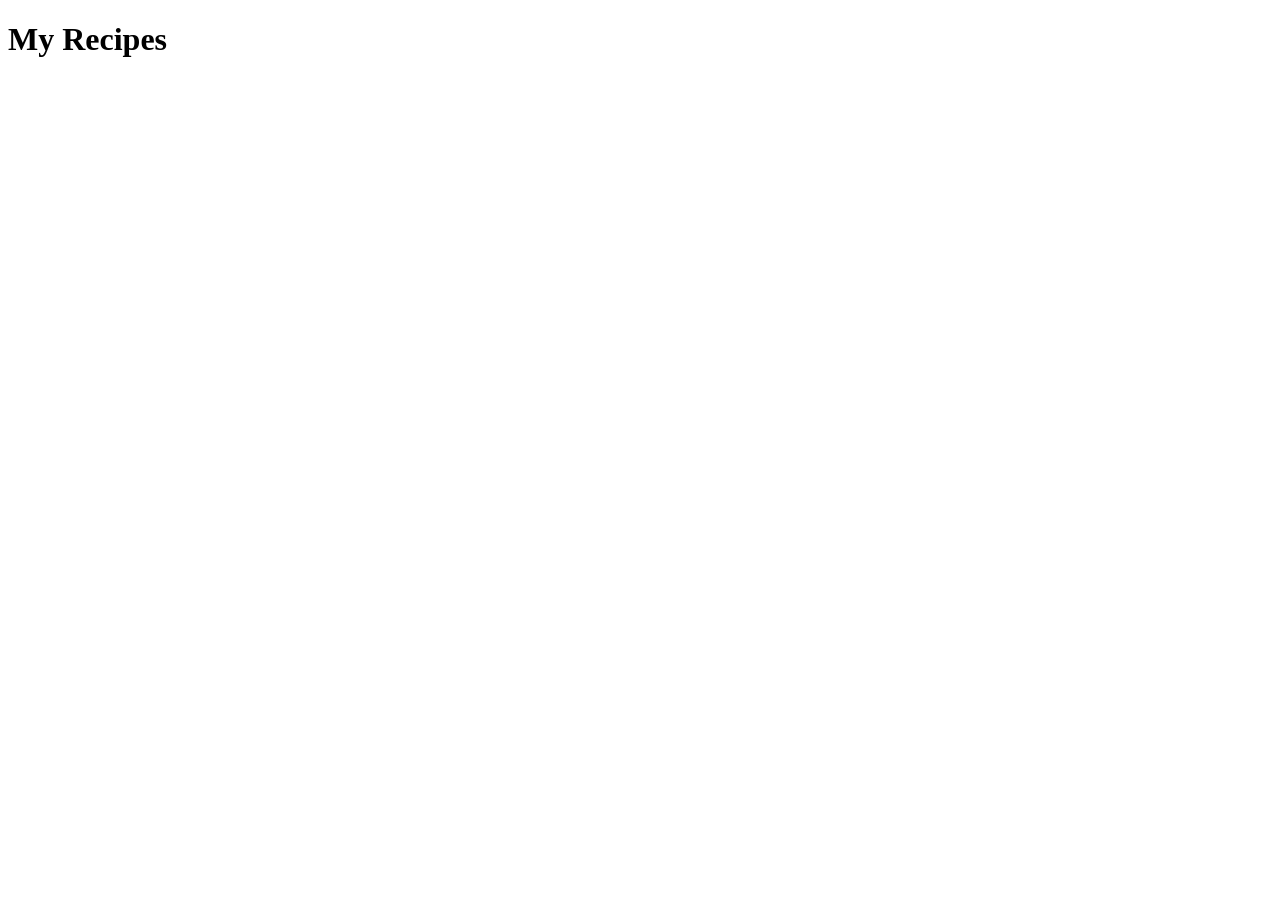
==== projects/recipes/index.html @ 5b2082aa "setup recipe project" ====
<!DOCTYPE html>
<html lang="en">
<head>
	<title>My Recipes</title>
	<script src="../../validate.js"></script>
</head>
<body>
	<header>
<h1>My Recipes</h1>
</header>
<main>
	
</main>
<footer>
</footer>
</body>
</html>
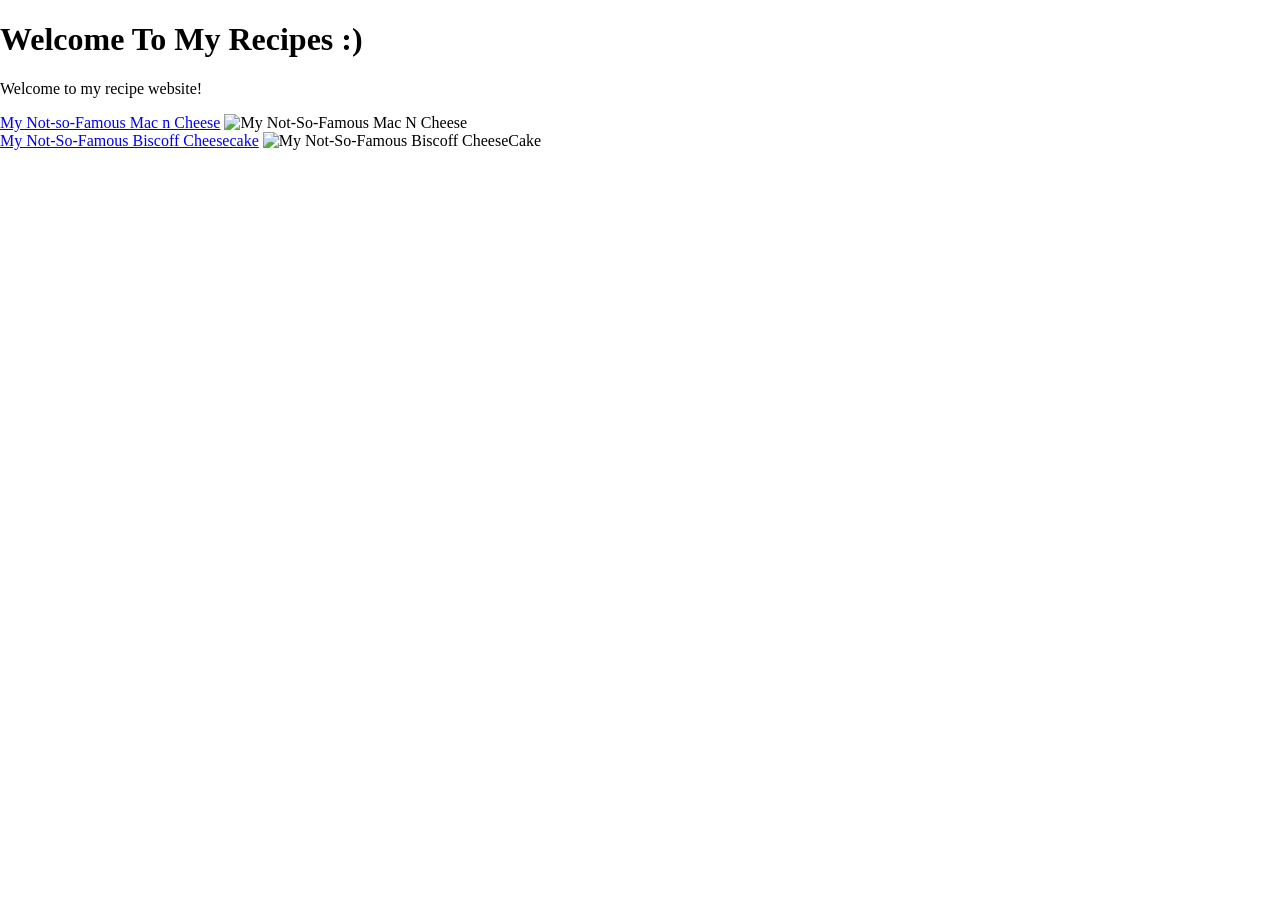
==== commit cf114eba: "pushing to git hub" ====
--- a/projects/recipes/index.html
+++ b/projects/recipes/index.html
@@ -1,17 +1,49 @@
 <!DOCTYPE html>
 <html lang="en">
-<head>
-	<title>My Recipes</title>
-	<script src="../../validate.js"></script>
+<head
+<meta charset="UTF-8">
+    <meta name="viewport" content="width=device-width, initial-scale=1.0">
+    <style>
+        html, body {
+            margin: 0;
+            padding: 0;
+            height: 100%;
+        }
+    <meta charset="UTF-8">
+    <meta name="viewport" content="width=device-width, initial-scale=1.0">
+    <title>Welcome to my recipes, enjoy :)</title>
+    <script src="../../js/validate.js"></script>
+    <style>
+        img { 
+            display: block; 
+            max-width: 100%; 
+            height: auto; 
+            margin: 10px 0 20px 0; 
+        }
+    </style>
 </head>
 <body>
-	<header>
-<h1>My Recipes</h1>
-</header>
-<main>
-	
-</main>
-<footer>
-</footer>
+
+    <h1>Welcome To My Recipes :)</h1>
+    <p>Welcome to my recipe website!</p>
+
+    <div>
+        <a href="1.html">My Not-so-Famous Mac n Cheese</a>
+        <img src="https://i.pinimg.com/736x/3f/9b/8a/3f9b8adc35e72644c9ee512d063e0d66.jpg" width="300" alt="My Not-So-Famous Mac N Cheese">
+    </div>
+
+    <div>
+        <a href="2.html">My Not-So-Famous Biscoff Cheesecake</a>
+        <img src="https://i.pinimg.com/1200x/27/03/a0/2703a0a32ebe8e056e1caef523a5c1ab.jpg" width="300" alt="My Not-So-Famous Biscoff CheeseCake">
+    </div>
+
 </body>
 </html>
+
+
+
+        
+
+
+
+
